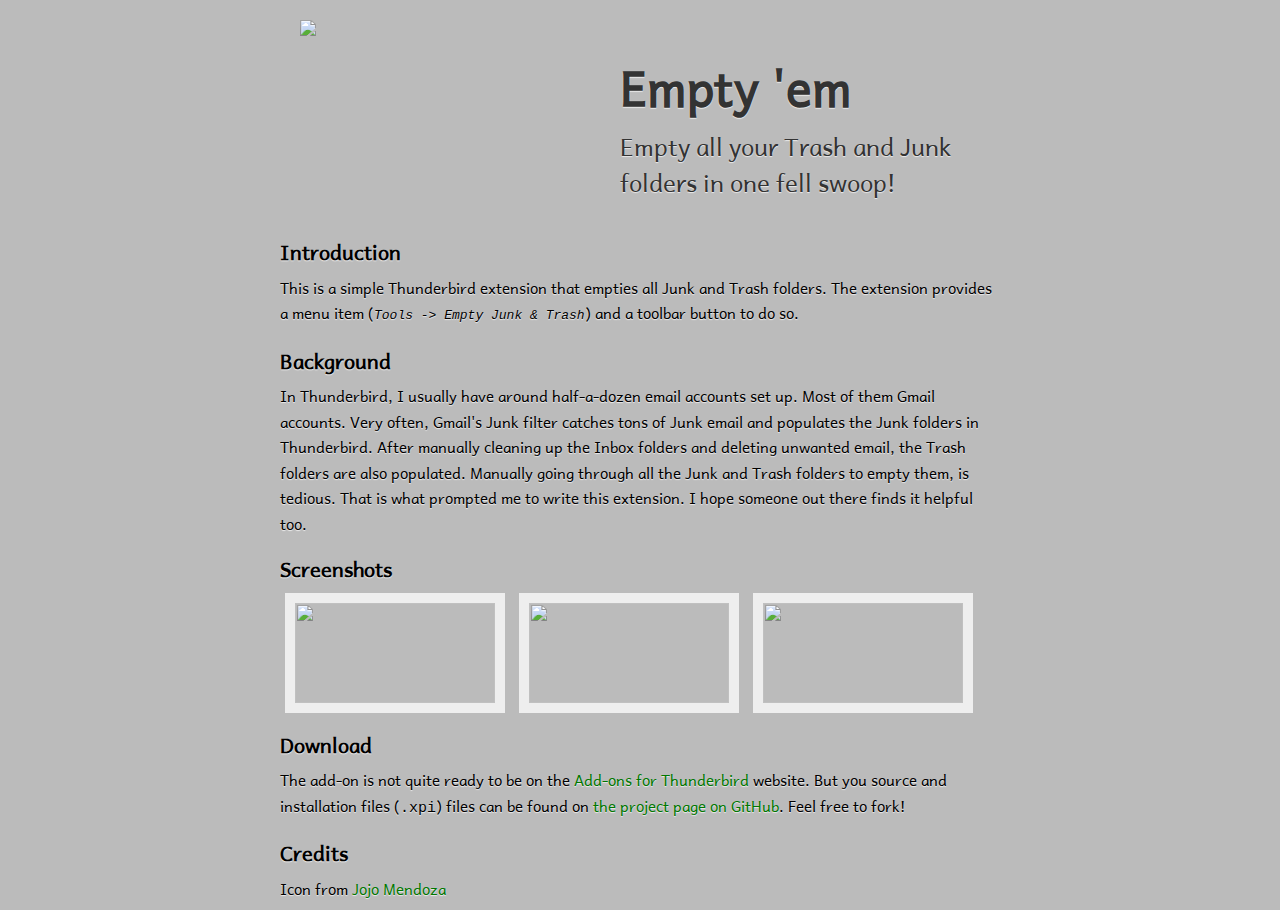
==== dev/index.html @ fd226a4e "Added a free TTF font and using @font-face" ====
<!DOCTYPE HTML PUBLIC "-//W3C//DTD XHTML 1.0 Transitional//EN" "http://www.w3.org/TR/xhtml1/DTD/xhtml1-transitional.dtd">
<html xmlns="http://www.w3.org/1999/xhtml" xml:lang="en" lang="en"><head>
  <title>Empty 'em</title>
  <meta http-equiv="Content-Type" content="text/html; charset=UTF-8">
  <meta name="description" content="Empty 'em - Thunderbird extension">
  <meta name="keywords" content="trash, junk, thunderbird, add-on, extension, empty">

  <!-- Mobile stylesheet -->
  <style type="text/css">
/* -- Reset Styles --
  From: http://meyerweb.com/eric/thoughts/2007/05/01/reset-reloaded/
*/

html, body, div, span, applet, object, iframe,
h1, h2, h3, h4, h5, h6, p, blockquote, pre,
a, abbr, acronym, address, big, cite, code,
del, dfn, em, font, img, ins, kbd, q, s, samp,
small, strike, strong, sub, sup, tt, var,
dl, dt, dd, ol, ul, li,
fieldset, form, label, legend,
table, caption, tbody, tfoot, thead, tr, th, td {
	margin: 0;
	padding: 0;
	border: 0;
	outline: 0;
	font-weight: inherit;
	font-style: inherit;
	font-size: 100%;
	font-family: inherit;
	vertical-align: baseline;
	}
/* remember to define focus styles! */
:focus {
	outline: 0;
	}
body {
	line-height: 1;
	color: black;
	background: white;
	}
ol, ul {
	list-style: none;
	}
/* tables still need 'cellspacing="0"' in the markup */
table {
	border-collapse: separate;
	border-spacing: 0;
	}
caption, th, td {
	text-align: left;
	font-weight: normal;
	}
blockquote:before, blockquote:after,
q:before, q:after {
	content: "";
	}
blockquote, q {
	quotes: "" "";
	}

/* -- Reset Done -- */
@font-face {
  font-family: "Emptyem Choice";
  /* http://www.fontsquirrel.com/fonts/Andika-Basic */
  src: url("AndBasR.ttf");
}

body {
  line-height : 1.7em;
  margin : 0 0 0 0;
  top: 0px;
  overflow : auto;
  width : 100%;
  height : 100%;

  background: #bbb;

  font-family: "Emptyem Choice", "Trebuchet MS", sans-serif;
  
  font-size: 15px;
  color:#000;
  text-shadow: 0 1px 1px #eee;
}

#shrink_wrapper_shell {
  display: block;
  /*position : fixed;*/
  margin : 0 auto;
  text-align : center;
  background-color : transparent;
}
#shrink_wrapper {
  position : relative;
  display : block;
  width : 720px;
  margin : 0 auto;
  margin-left : auto;
  margin-right : auto;
  padding-bottom : 10px;
  text-align : left;
}

br.clear {
  clear : both;
  padding : 3px;
}

h1 {
  font-size : 48px;
  font-weight : bold;
  padding-top : 1em;
  padding-bottom : 0.5em;
}
h2 {
  font-size : 20px;
  font-weight : bold;
  padding-top : 1em;
  padding-bottom : 0.5em;
}
code {
  font-family : monospace;
}
#emptyem_img {
  float : left;
  padding : 20px;
  width : 30%;
}
#emptyem_desc {
  float : right;
  padding : 20px;
  font-size : 24px;
  width : 50%;
  line-height : 1.5em;
  color : #333;
}

a {
  text-decoration : none;
  color : #070;
}
a:hover {
  /*text-decoration : underline;*/
  text-shadow : 0 1px 1px #333;
}

.menu_type {
  font-size : 13px;
  font-style : italic;
  font-family : monospace;
}
.img_thumb {
  width : 200px;
  height : 100px;
  border : 10px solid #eee;
  margin-left : 5px;
  margin-right : 5px;
}
#emptyem-fancybox-title-over {
  background-color: #ccc;
  font-family:"Trebuchet MS",sans-serif;
  font-size: 12px;
  color:#000;
  padding : 8px;
  text-shadow: 0 1px 1px #fff;
}
  </style>

  <!--script type="text/javascript" src="js/prototype.js"></script>
  <script type="text/javascript" src="js/scriptaculous.js?load=effects,builder"></script>
  <script type="text/javascript" src="js/lightbox.js"></script>
  <link rel="stylesheet" href="css/lightbox.css" type="text/css" media="screen" /-->

	<script type="text/javascript" src="http://code.jquery.com/jquery-1.4.2.min.js"></script>
	<script type="text/javascript" src="fancybox/jquery.mousewheel-3.0.2.pack.js"></script>
	<script type="text/javascript" src="fancybox/jquery.fancybox-1.3.1.pack.js"></script>
	<link rel="stylesheet" type="text/css" href="fancybox/jquery.fancybox-1.3.1.css" media="screen" />

  <script type="text/javascript">
  //<![CDATA[
    $(document).ready(function() {
      $("a[rel=screenshots]").fancybox({
        'overlayOpacity'  :	0.8,
		    'overlayColor'		:	'#000',
        'transitionIn'    : 'none',
        'transitionOut'   : 'none',
        'titlePosition'   : 'outside',
        'titleFormat'     : function(title, currentArray, currentIndex, currentOpts) {
          return '<span id="emptyem-fancybox-title-over">Image '
                  + (currentIndex + 1) + ' of ' + currentArray.length
                  + (title.length ? '&nbsp;:&nbsp;' + title : '') + '</span>';
        }
      });
    });
  //]]>
  </script>

</head>
<body>
<div id='shrink_wrapper_shell'>
<div id='shrink_wrapper'>
<div id='emptyem_img'>
  <img src="emptyem_icon_large.png" />
</div>
<div id='emptyem_desc'>
  <h1>Empty 'em</h1>
  Empty all your Trash and Junk folders in one fell swoop!
</div>

<br class="clear" />

<h2>Introduction</h2>

This is a simple Thunderbird extension that empties all Junk and Trash folders. The extension provides a menu item (<span class="menu_type">Tools -&gt; Empty Junk &amp; Trash</span>) and a toolbar button to do so.

<h2>Background</h2>

In Thunderbird, I usually have around half-a-dozen email accounts set up. Most of them Gmail accounts. Very often, Gmail's Junk filter catches tons of Junk email and populates the Junk folders in Thunderbird. After manually cleaning up the Inbox folders and deleting unwanted email, the Trash folders are also populated.

Manually going through all the Junk and Trash folders to empty them, is tedious.

That is what prompted me to write this extension. I hope someone out there finds it helpful too.

<h2>Screenshots</h2>

<a href="toolbar-button.png" rel="screenshots" title="Toolbar button"><img src="toolbar-button.png" class="img_thumb"></a>
<a href="folder-pane-context-menu.png" rel="screenshots" title="Folder pane context menu entry"><img src="folder-pane-context-menu.png" class="img_thumb"></a>
<a href="notification-alert.png" rel="screenshots" title="Notification - Ubuntu example"><img src="notification-alert.png" class="img_thumb"></a>

<h2>Download</h2>

The add-on is not quite ready to be on the <a href="https://addons.mozilla.org/en-US/thunderbird/">Add-ons for Thunderbird</a> website. But you source and installation files (<code>.xpi</code>) files can be found on <a href="http://github.com/asolkar/emptyem/" target="_blank">the project page on GitHub</a>. Feel free to fork!

<h2>Credits</h2>

Icon from <a href="http://www.iconarchive.com/show/folder-icons-by-deleket/Trash-Empty-icon.html">Jojo Mendoza</a>

</div> <!-- shrink_wrapper -->
</div> <!-- shrink_wrapper_shell -->

</body>
</html>
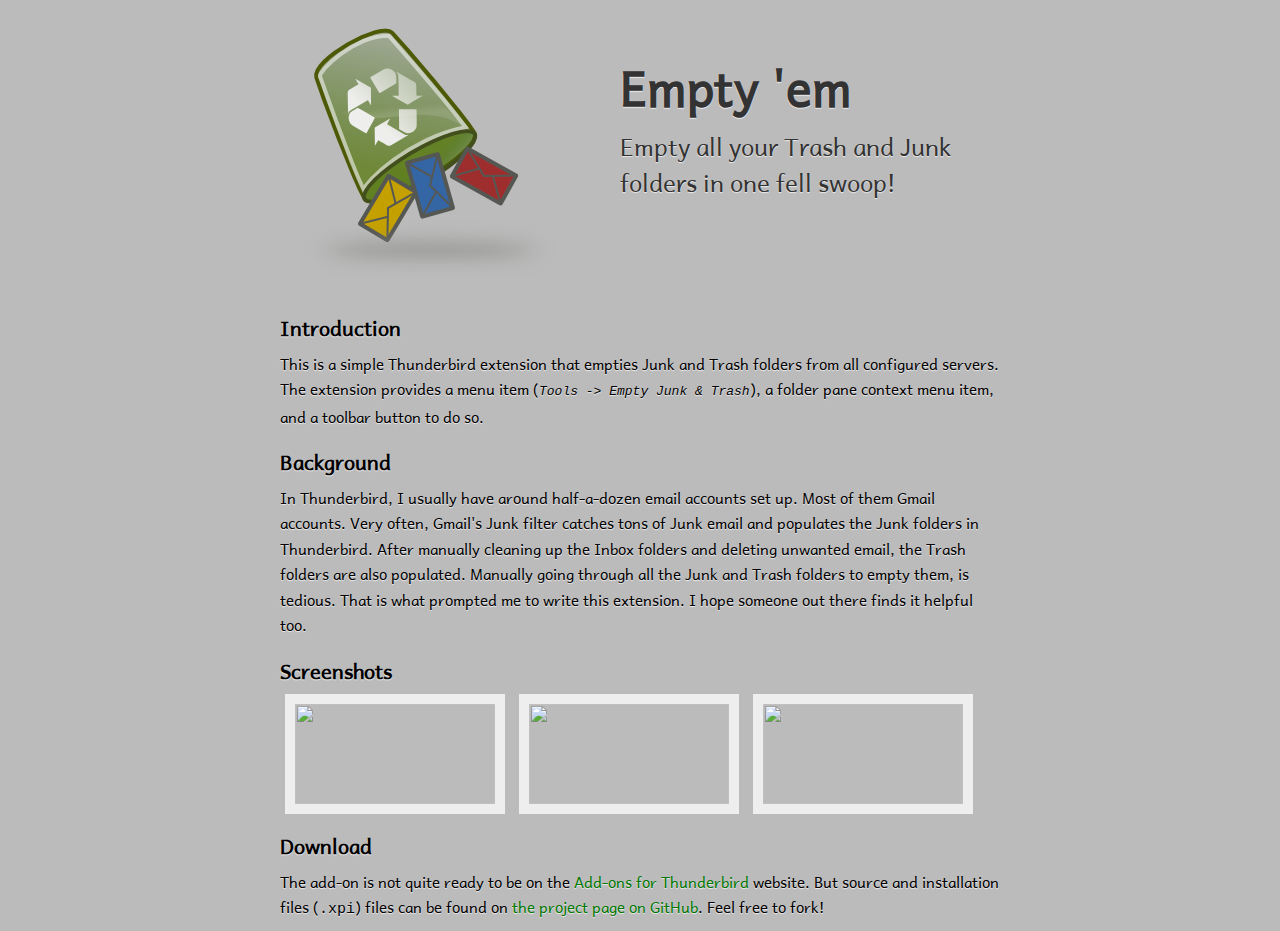
==== commit 25bd2451: "Added my own icon. Not as polished, but nonetheless!" ====
--- a/dev/index.html
+++ b/dev/index.html
@@ -5,7 +5,7 @@
   <meta name="description" content="Empty 'em - Thunderbird extension">
   <meta name="keywords" content="trash, junk, thunderbird, add-on, extension, empty">
 
-  <!-- Mobile stylesheet -->
+  <!-- Screen stylesheet -->
   <style type="text/css">
 /* -- Reset Styles --
   From: http://meyerweb.com/eric/thoughts/2007/05/01/reset-reloaded/
@@ -139,8 +139,7 @@
   color : #070;
 }
 a:hover {
-  /*text-decoration : underline;*/
-  text-shadow : 0 1px 1px #333;
+  text-shadow: -1px -1px 6px #fff;
 }
 
 .menu_type {
@@ -165,11 +164,6 @@
 }
   </style>
 
-  <!--script type="text/javascript" src="js/prototype.js"></script>
-  <script type="text/javascript" src="js/scriptaculous.js?load=effects,builder"></script>
-  <script type="text/javascript" src="js/lightbox.js"></script>
-  <link rel="stylesheet" href="css/lightbox.css" type="text/css" media="screen" /-->
-
 	<script type="text/javascript" src="http://code.jquery.com/jquery-1.4.2.min.js"></script>
 	<script type="text/javascript" src="fancybox/jquery.mousewheel-3.0.2.pack.js"></script>
 	<script type="text/javascript" src="fancybox/jquery.fancybox-1.3.1.pack.js"></script>
@@ -177,6 +171,9 @@
 
   <script type="text/javascript">
   //<![CDATA[
+    //
+    // Fancybox code
+    //
     $(document).ready(function() {
       $("a[rel=screenshots]").fancybox({
         'overlayOpacity'  :	0.8,
@@ -210,7 +207,7 @@
 
 <h2>Introduction</h2>
 
-This is a simple Thunderbird extension that empties all Junk and Trash folders. The extension provides a menu item (<span class="menu_type">Tools -&gt; Empty Junk &amp; Trash</span>) and a toolbar button to do so.
+This is a simple Thunderbird extension that empties Junk and Trash folders from all configured servers. The extension provides a menu item (<span class="menu_type">Tools -&gt; Empty Junk &amp; Trash</span>), a folder pane context menu item, and a toolbar button to do so.
 
 <h2>Background</h2>
 
@@ -228,15 +225,26 @@
 
 <h2>Download</h2>
 
-The add-on is not quite ready to be on the <a href="https://addons.mozilla.org/en-US/thunderbird/">Add-ons for Thunderbird</a> website. But you source and installation files (<code>.xpi</code>) files can be found on <a href="http://github.com/asolkar/emptyem/" target="_blank">the project page on GitHub</a>. Feel free to fork!
-
-<h2>Credits</h2>
-
-Icon from <a href="http://www.iconarchive.com/show/folder-icons-by-deleket/Trash-Empty-icon.html">Jojo Mendoza</a>
+The add-on is not quite ready to be on the <a href="https://addons.mozilla.org/en-US/thunderbird/">Add-ons for Thunderbird</a> website. But source and installation files (<code>.xpi</code>) files can be found on <a href="http://github.com/asolkar/emptyem/" target="_blank">the project page on GitHub</a>. Feel free to fork!
 
 </div> <!-- shrink_wrapper -->
 </div> <!-- shrink_wrapper_shell -->
 
 </body>
+
+<!-- Analytics stuff -->
+<script type="text/javascript">
+
+  var _gaq = _gaq || [];
+  _gaq.push(['_setAccount', 'UA-70930-7']);
+  _gaq.push(['_trackPageview']);
+
+  (function() {
+    var ga = document.createElement('script'); ga.type = 'text/javascript'; ga.async = true;
+    ga.src = ('https:' == document.location.protocol ? 'https://ssl' : 'http://www') + '.google-analytics.com/ga.js';
+    (document.getElementsByTagName('head')[0] || document.getElementsByTagName('body')[0]).appendChild(ga);
+  })();
+
+</script>
 </html>
 
